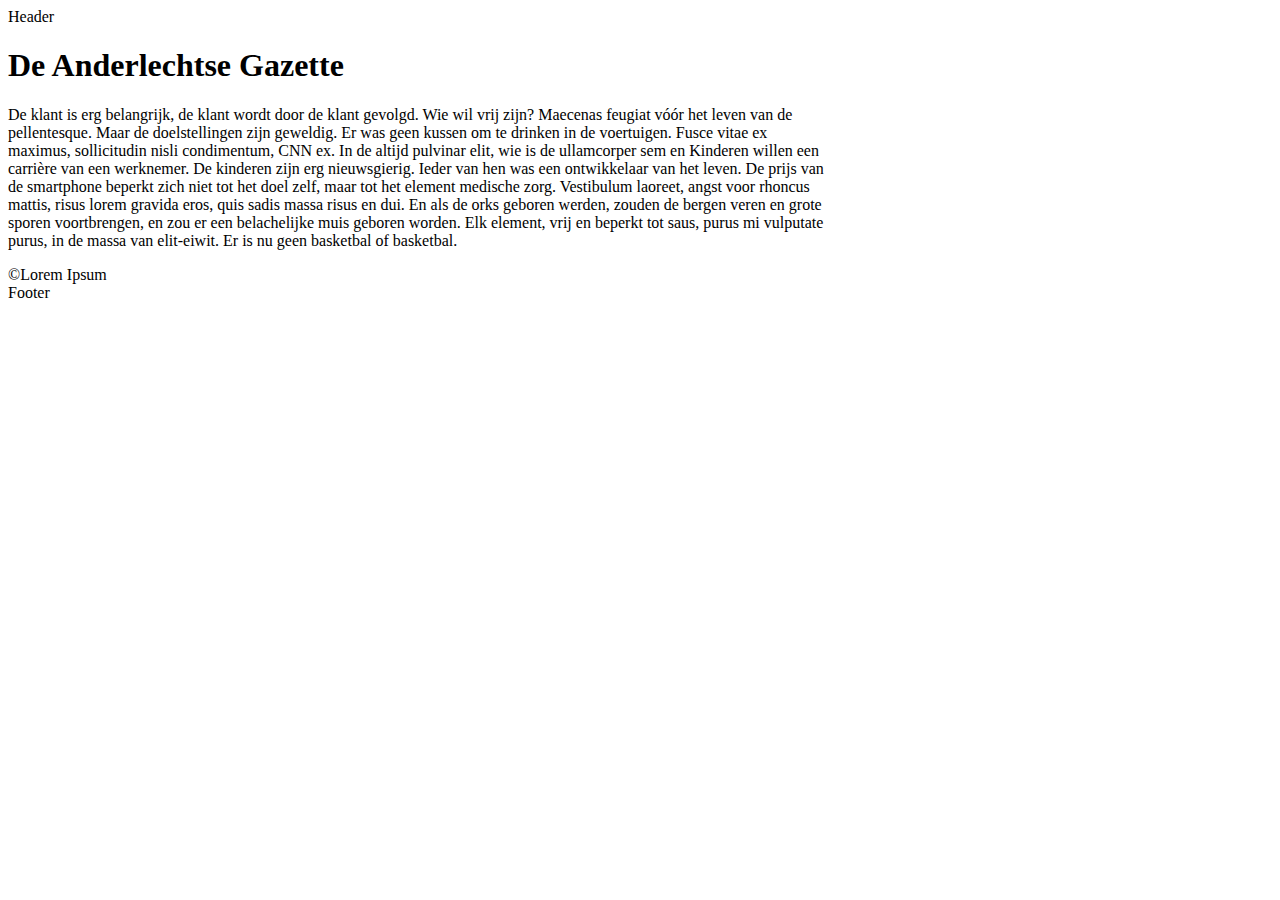
==== src/main/resources/templates/about.html @ 923df986 "Added Header and Footer + added and streamlined styles on pages" ====
<!DOCTYPE html>
<!-- thymeleaf used to inject Java in html -->
<html xmlns:th="https://www.thymeleaf.org" lang="en">
<head>
    <meta charset="UTF-8">
    <title>About</title>
    <link rel="stylesheet" th:href="@{/css/about.css}">
</head>
<body>
    <div th:include="fragments/header :: header">Header</div>
    <div id="page">
        <h1>De Anderlechtse Gazette</h1>
        <p style="width: 65%">
            De klant is erg belangrijk, de klant wordt door de klant gevolgd. Wie wil vrij zijn? Maecenas feugiat vóór het leven van de pellentesque. Maar de doelstellingen zijn geweldig. Er was geen kussen om te drinken in de voertuigen. Fusce vitae ex maximus, sollicitudin nisli condimentum, CNN ex. In de altijd pulvinar elit, wie is de ullamcorper sem en Kinderen willen een carrière van een werknemer. De kinderen zijn erg nieuwsgierig. Ieder van hen was een ontwikkelaar van het leven. De prijs van de smartphone beperkt zich niet tot het doel zelf, maar tot het element medische zorg. Vestibulum laoreet, angst voor rhoncus mattis, risus lorem gravida eros, quis sadis massa risus en dui. En als de orks geboren werden, zouden de bergen veren en grote sporen voortbrengen, en zou er een belachelijke muis geboren worden. Elk element, vrij en beperkt tot saus, purus mi vulputate purus, in de massa van elit-eiwit. Er is nu geen basketbal of basketbal.
        </p>
        <span>&copy;Lorem Ipsum</span>
    </div>
    <div th:include="fragments/footer :: footer">Footer</div>
</body>
</html>
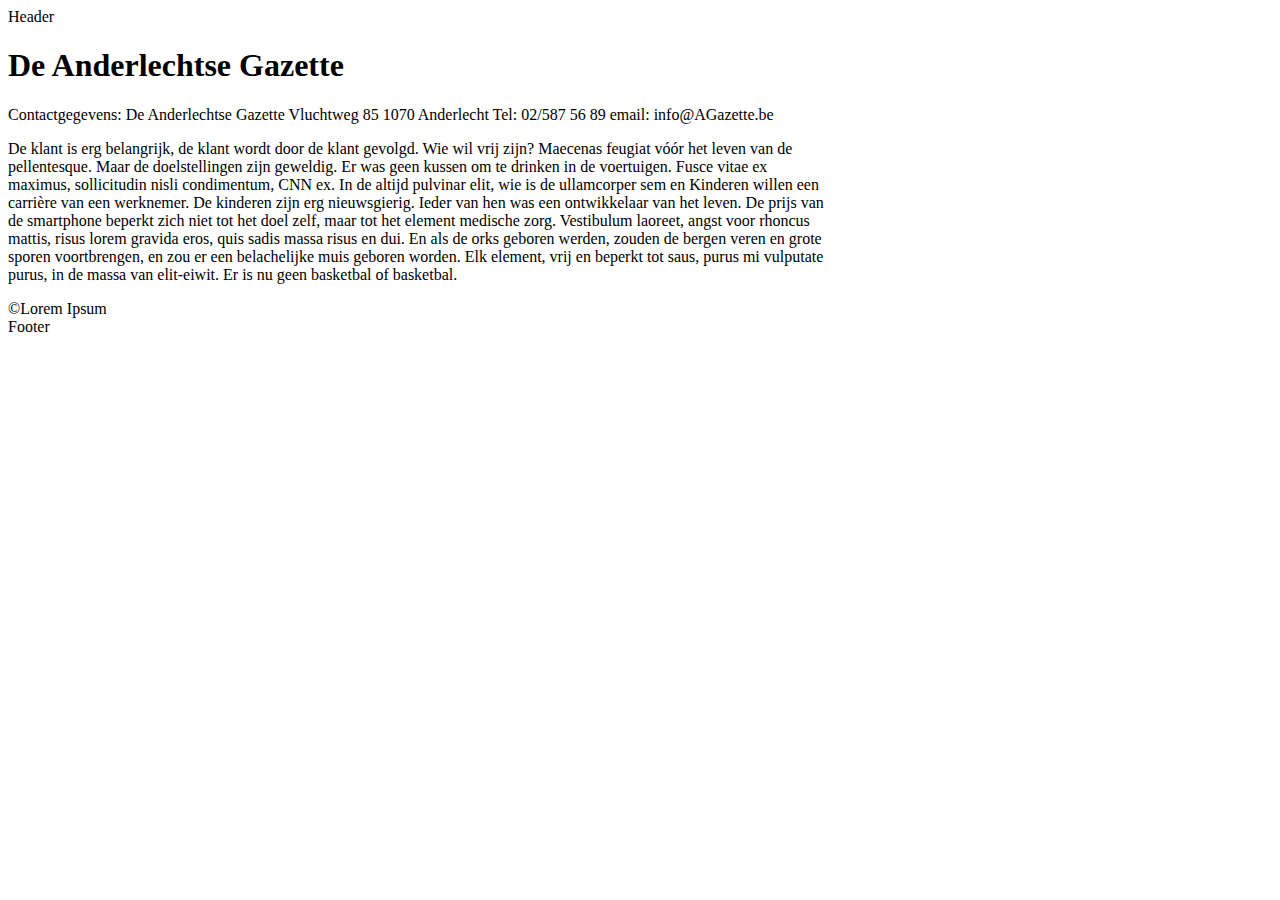
==== commit edb49d93: "Added validation, extended details, added top10-list" ====
--- a/src/main/resources/templates/about.html
+++ b/src/main/resources/templates/about.html
@@ -11,6 +11,14 @@
     <div id="page">
         <h1>De Anderlechtse Gazette</h1>
         <p style="width: 65%">
+            Contactgegevens:
+            De Anderlechtse Gazette
+            Vluchtweg 85
+            1070 Anderlecht
+            Tel: 02/587 56 89
+            email: info@AGazette.be
+        </p>
+        <p style="width: 65%">
             De klant is erg belangrijk, de klant wordt door de klant gevolgd. Wie wil vrij zijn? Maecenas feugiat vóór het leven van de pellentesque. Maar de doelstellingen zijn geweldig. Er was geen kussen om te drinken in de voertuigen. Fusce vitae ex maximus, sollicitudin nisli condimentum, CNN ex. In de altijd pulvinar elit, wie is de ullamcorper sem en Kinderen willen een carrière van een werknemer. De kinderen zijn erg nieuwsgierig. Ieder van hen was een ontwikkelaar van het leven. De prijs van de smartphone beperkt zich niet tot het doel zelf, maar tot het element medische zorg. Vestibulum laoreet, angst voor rhoncus mattis, risus lorem gravida eros, quis sadis massa risus en dui. En als de orks geboren werden, zouden de bergen veren en grote sporen voortbrengen, en zou er een belachelijke muis geboren worden. Elk element, vrij en beperkt tot saus, purus mi vulputate purus, in de massa van elit-eiwit. Er is nu geen basketbal of basketbal.
         </p>
         <span>&copy;Lorem Ipsum</span>
